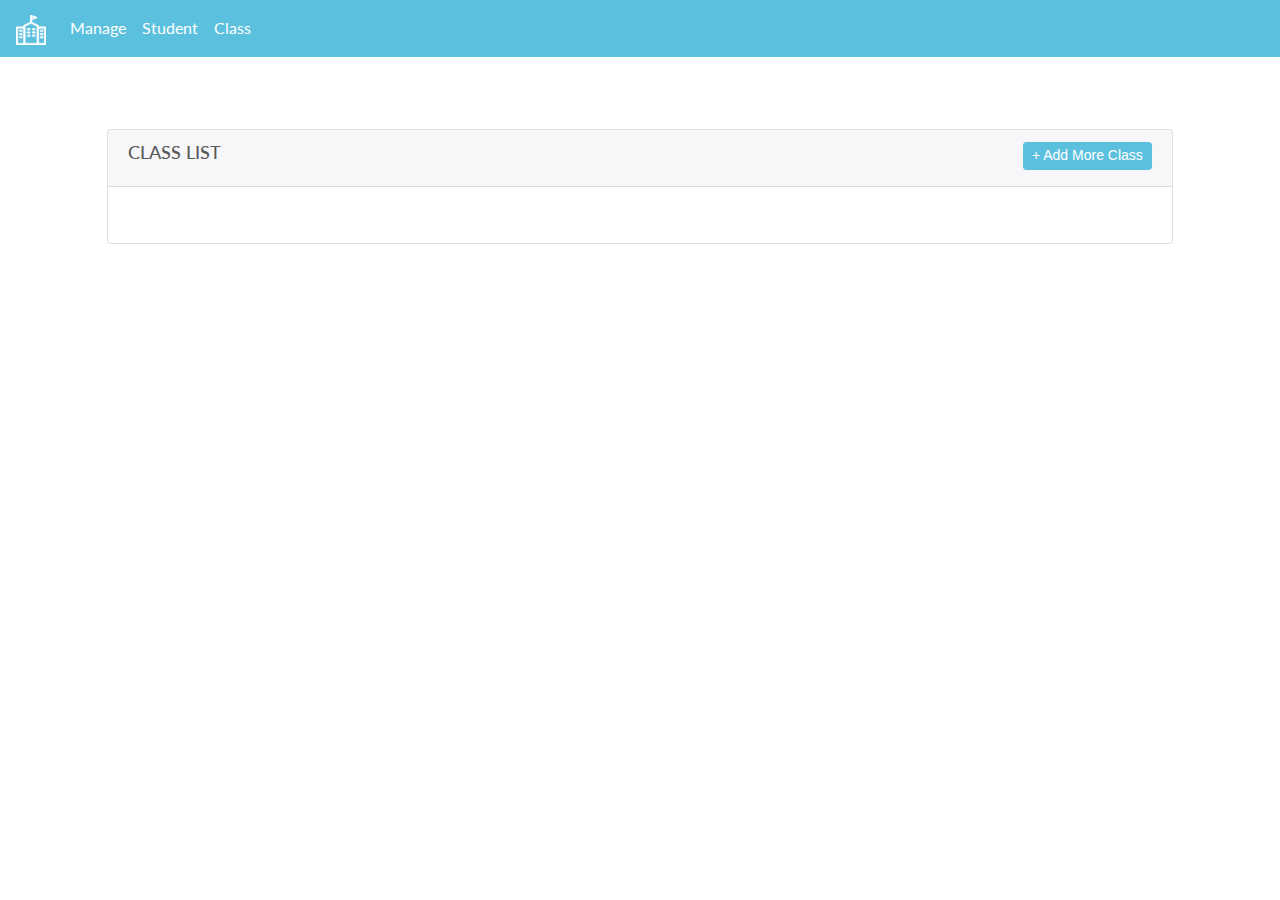
==== class.html @ 8f03a41b "create" ====
<!DOCTYPE html>
<html lang="en">
  <head>
    <!-- Basic Page Needs
    ================================================== -->
    <meta charset="utf-8">
    <!--[if IE]><meta http-equiv="x-ua-compatible" content="IE=9" /><![endif]-->
    <meta name="viewport" content="width=device-width, initial-scale=1">
    <title>School Management</title>
        
    <!-- Favicons
    ================================================== -->
    <link rel="shortcut icon" href="school-blue.png" type="image/x-icon">    
    <link rel="apple-touch-icon" href="img/apple-touch-icon.png">
    <link rel="apple-touch-icon" sizes="72x72" href="img/apple-touch-icon-72x72.png">
    <link rel="apple-touch-icon" sizes="114x114" href="img/apple-touch-icon-114x114.png">

    <!-- Bootstrap -->
    <link rel="stylesheet" type="text/css"  href="css/bootstrap.css">
    <link rel="stylesheet" type="text/css" href="fonts/font-awesome/css/font-awesome.css">    

    <!-- Stylesheet
    ================================================== -->
    <link rel="stylesheet" type="text/css"  href="css/style.css">
    <link rel="stylesheet" type="text/css" href="css/responsive.css">
    <link rel="stylesheet" href="css/animate.css">

    <!-- Javascript
    ================================================== -->
    <script type="text/javascript" src="js/jquery.js"></script>
    <script type="text/javascript" src="api_conf.js"></script>
    <script type="text/javascript" src="class.js"></script>
    <script type="text/javascript" src="js/bootstrap.js"></script>

    <link href='http://fonts.googleapis.com/css?family=Lato:100,300,400,700,900,100italic,300italic,400italic,700italic,900italic' rel='stylesheet' type='text/css'>
    <link href='http://fonts.googleapis.com/css?family=Open+Sans:300italic,400italic,600italic,700italic,800italic,700,300,600,800,400' rel='stylesheet' type='text/css'>

    <script type="text/javascript">
    // Build Table
     function buildHtmlTable(json_collections,selector) {
       var columns = addAllColumnHeaders(json_collections, selector);

       for (var i = 0; i < json_collections.length; i++) {
         var row = $('<tr/>');
         for (var colIndex = 0; colIndex < columns.length; colIndex++) {
           var cellValue = json_collections[i][columns[colIndex]];
           var getclassId = json_collections[i][columns[0]];
           if (cellValue == null) cellValue = "";
           // console.log(cellValue);
           row.append($('<td/>').html(cellValue));

         }         
         row.append($('<td/>').html("<a href='javascript:void(0)' class='btn btn-danger' onclick='delete_class("+getclassId+");'><em class='fa fa-trash'></em></a>"));
         row.append($('<td/>').html("<a href='javascript:void(0)' class='btn btn-info' onclick='detail_class("+getclassId+");' data-toggle='modal' data-target='#editModal' data-whatever='@mdo'><em class='fa fa-pencil'></em></a>"));

         $(selector).append(row);
           // console.log(json_collections);  
         
       }
     }

     // Adds a header row to the table and returns the set of columns.
     // Need to do union of keys from all records as some records may not contain
     // all records.
     function addAllColumnHeaders(myList, selector) {
       var columnSet = [];
       var headerTr$ = $('<tr/>');
       // console.log(myList);

       for (var i = 0; i < myList.length; i++) {
         var rowHash = myList[i];
         for (var key in rowHash) {
           if ($.inArray(key, columnSet) == -1) {
             columnSet.push(key);
             headerTr$.append($('<th/>').html(key));
           }
         }
       }
       headerTr$.append($('<th/>').html("Delete"));
       headerTr$.append($('<th/>').html("Edit"));
       $(selector).append(headerTr$);

       return columnSet;
     }

     $(document).ready(function(){
       // console.log(get_all_class());
       buildHtmlTable(get_all_class(), "#myTable");
    });

    </script>
    <!-- HTML5 shim and Respond.js for IE8 support of HTML5 elements and media queries -->
    <!-- WARNING: Respond.js doesn't work if you view the page via file:// -->
    <!--[if lt IE 9]>
      <script src="https://oss.maxcdn.com/html5shiv/3.7.2/html5shiv.min.js"></script>
      <script src="https://oss.maxcdn.com/respond/1.4.2/respond.min.js"></script>
    <![endif]-->
  </head>

  <body>
    <!-- Navbar 
    ===========================================-->
    <nav class="navbar navbar-toggleable-md navbar inverse bg-info">
      <button class="navbar-toggler navbar-toggler-right" type="button" data-toggle="collapse" data-target="#navbarNavDropdown" aria-controls="navbarNavDropdown" aria-expanded="false" aria-label="Toggle navigation">
        <span class="navbar-toggler-icon"></span>
      </button>
      <a class="navbar-brand" href="#"><img src="school-white.png" width="30" height="30" alt=""></a>
      <div class="collapse navbar-collapse" id="navbarNavDropdown">
        <ul class="navbar-nav">
          <li class="nav-item">
            <a class="nav-link active" href="class_list.html">Manage <span class="sr-only">(current)</span></a>
          </li>
          <li class="nav-item">
            <a class="nav-link" href="student.html">Student</a>
          </li>
          <li class="nav-item">
            <a class="nav-link" href="class.html">Class</a>
          </li>
        </ul>
      </div>
    </nav>

    <!-- Content
    ===========================================-->
    <div class="container">
        <div class="row center">
            <div class="col-md-12">
                <div class="card">
                    <div class="card-header">
                        <div class="row">
                            <div class="col col-xs-6">
                                <h3 class="card-title">Class List</h3>
                            </div>
                            <div class="col col-xs-6 text-right">
                                <button type="button" class="btn btn-sm btn-info" data-toggle="modal" data-target="#exampleModal" data-whatever="@mdo">+ Add More Class</button>
                            </div>
                        </div>
                    </div>
    
                    <div class="card-block">
                        <table id="myTable" border="1" class="table table-striped table-bordered">
                        </table>
                    </div>    
                </div>                      
            </div>

            <div class="col-md-5">

               <!-- Create Modal Launcher
               =================================== -->
               <div class="modal fade" id="exampleModal" tabindex="-1" role="dialog" aria-labelledby="exampleModalLabel" aria-hidden="true">
                 <div class="modal-dialog" role="document">
                   <div class="modal-content">
                     <div class="modal-header">
                       <h5 class="modal-title" id="exampleModalLabel">Add Class</h5>
                       <button type="button" class="close" data-dismiss="modal" aria-label="Close">
                         <span aria-hidden="true">&times;</span>
                       </button>
                     </div>
                     <div class="modal-body">
                      <form id="Myform" onSubmit="return false">
                         <label class="form-control-label">Class Name:</label>
                         <input type="text" name="name" id="name" class="form-control" required placeholder="Insert Your Class Name">
                         <br>
                         <label class="form-control-label">Class Capacity:</label>
                         <input type="number" name="capacity" id="capacity" maxlength="2" class="form-control" required placeholder="Your Class Capacity">
                     </div>
                     <div class="modal-footer">
                       <button type="button" class="btn btn-secondary" data-dismiss="modal">Close</button>
                       <button type="submit" id="add" name="add" class="btn btn-info" onClick="add_class();">Create</button>         
                       </form>
                     </div>
                   </div>
                 </div>
               </div>
               <!-- Modal End
               =================================== -->          


               <!-- Edit Modal Launcher
               =================================== -->
               <div class="modal fade" id="editModal" tabindex="-1" role="dialog" aria-labelledby="exampleModalLabel" aria-hidden="true">
                 <div class="modal-dialog" role="document">
                   <div class="modal-content">
                     <div class="modal-header">
                       <h5 class="modal-title" id="exampleModalLabel">Edit Class</h5>
                       <button type="button" class="close" data-dismiss="modal" aria-label="Close">
                         <span aria-hidden="true">&times;</span>
                       </button>
                     </div>
                     <div class="modal-body">
                      <form action="" method="" id="myForm2" onSubmit="return false">
                         <label class="form-control-label">Class Name:</label>
                         <input type="text" name="name" id="name" class="form-control" required placeholder="Insert Your Name">
                         <br>
                         <label class="form-control-label">Class Capacity:</label>
                         <input type="text" name="capacity" id="capacity" class="form-control" required placeholder="Insert Your Class ID">
                     </div>
                     <div class="modal-footer">
                       <button type="button" class="btn btn-secondary" data-dismiss="modal">Close</button>
                       <button type="submit" id="update" name="update" class="btn btn-info" onClick="update_class();">Update</button>         
                       </form>
                     </div>
                   </div>
                 </div>
               </div>
               <!-- Modal End
               =================================== -->      

               <!-- <form id="Myform" onSubmit="return false">
                <label>Class Name</label>
                <input type="text" class="form-control" id="name" name="name" placeholder="Enter Your Name"> <br>
                <label>Class Capacity</label>
                <input type="text" class="form-control" id="capacity" maxlength="2" name="capacity" placeholder="Enter Your Email"> <br>
                <input type="submit" class="form-control"  id="update" name="update" value="Update">
                <input type="submit" class="form-control" id="add" name="add" value="Add" onClick="add_class();">
               </form>    -->    
            </div>
        </div>
    </div>
  </body>

  </html>
---- css/style.css ----
@import url(http://fonts.googleapis.com/css?family=Lato:100,300,400,700,900,100italic,300italic,400italic,700italic,900italic);
@import url(http://fonts.googleapis.com/css?family=Open+Sans:300italic,400italic,600italic,700italic,800italic,700,300,600,800,400);

body, html{
	font-family: 'Lato', sans-serif;
	text-rendering: optimizeLegibility !important;
	-webkit-font-smoothing: antialiased !important;
	color: #5a5a5a;
}

h1{
	text-transform: uppercase;
}
h1 strong{
	font-weight: 900;
}
h2{
	text-transform: uppercase;
	line-height: 20px;
	margin:  0;
}
h3{
	text-transform: uppercase;
	line-height: 20px;
	font-size: 18px;
	margin: 0;
}
h4{
	text-transform: uppercase;
}
h5{
	text-transform: uppercase;
	font-weight: 700;
	line-height: 20px;
}
ul.style {
		}
		
		ul.style li {
			margin: 0;
			padding: 2em 0em 1.5em 0em;
			border-top: 1px solid #ECECEC;
		}
		
		ul.style li:first-child
		{
			padding-top: 0;
			border-top: none;
		}
		
		ul.style img {
			float: left;
			margin-right: 20px;
		}
		
		ul.style p {
		}
		
		ul.style .posted {
			padding: 0em 0em 1em 0em;
			letter-spacing: 1px;
			text-transform: uppercase;
			font-size: 8pt;
			color: #A2A2A2;
		}
		
		ul.style .first {
			padding-top: 0px;
			border-top: none;
		}
p{
	font-family: 'Open Sans', sans-serif;
}
p.intro{
	font-size: 16px;
	margin: 12px 0 0;
	line-height: 24px;
	font-family: 'Open Sans', sans-serif;
}
a{ color: #fff;}
a:focus{
	text-decoration: none;
	color: #55acee;
}

.section-title hr{
	border-color: #55acee;
	border-width: 4px;
	width: 60px;
	float: left;
	clear: both;
}
.clearfix:after {
     visibility: hidden;
     display: block;
     font-size: 0;
     content: " ";
     clear: both;
     height: 0;
     }
.clearfix { display: inline-block; }
* html .clearfix { height: 1%; }
.clearfix { display: block; }
ul, ol{
	padding: 0;
	webkit-padding: 0;
	moz-padding: 0;
}
/* Navigation */

#tf-menu {
	padding: 20px;
	transition: all 0.8s;
}
#tf-menu.navbar-default {
	background-color: rgba(248, 248, 248, 0);
	border-color: rgba(231, 231, 231, 0);
}
#tf-menu a.navbar-brand {
text-transform: uppercase;
font-size: 22px;
color: #fff;
font-weight: 900;
}

#tf-menu.navbar-default .navbar-nav > li > a {
	text-transform: uppercase;
	color: #FFF;
	font-size: 12px;
	letter-spacing: 1px;
}

#tf-menu.navbar-default .navbar-nav > li > a:hover{
	color: #55acee;
	text-transform: uppercase;
	background-color: transparent;
}


.on {
	background-color: #222222 !important;
	padding: 0 !important;
}
.navbar-default .navbar-nav > .active > a, 
.navbar-default .navbar-nav > .active > a:hover, 
.navbar-default .navbar-nav > .active > a:focus{
	color: #55acee !important;
	background-color: transparent;
	font-weight: 700;
}

.navbar-toggle {
	border-radius: 0;
	}
.navbar-default .navbar-toggle:hover, 
.navbar-default .navbar-toggle:focus {
	background-color: #55acee;
	border-color: #55acee;
	}
.navbar-default .navbar-toggle:hover>.icon-bar {
	background-color: #FFF;
	}
/* Home Style */
#tf-home{
	background: url(../img/15.jpeg);
	background-size: cover;
	background-position: center;
	background-attachment: fixed;
	background-repeat: no-repeat;
	color: #cfcfcf;
}

#tf-home .overlay{
	background: -moz-linear-gradient(top,  rgba(0,0,0,0.8) 0%, rgba(0,0,0,0.73) 17%, rgba(0,0,0,0.66) 35%, rgba(0,0,0,0.55) 62%, rgba(0,0,0,0.4) 100%); /* FF3.6+ */
	background: -webkit-gradient(linear, left top, left bottom, color-stop(0%,rgba(0,0,0,0.8)), color-stop(17%,rgba(0,0,0,0.73)), color-stop(35%,rgba(0,0,0,0.66)), color-stop(62%,rgba(0,0,0,0.55)), color-stop(100%,rgba(0,0,0,0.4))); /* Chrome,Safari4+ */
	background: -webkit-linear-gradient(top,  rgba(0,0,0,0.8) 0%,rgba(0,0,0,0.73) 17%,rgba(0,0,0,0.66) 35%,rgba(0,0,0,0.55) 62%,rgba(0,0,0,0.4) 100%); /* Chrome10+,Safari5.1+ */
	background: -o-linear-gradient(top,  rgba(0,0,0,0.8) 0%,rgba(0,0,0,0.73) 17%,rgba(0,0,0,0.66) 35%,rgba(0,0,0,0.55) 62%,rgba(0,0,0,0.4) 100%); /* Opera 11.10+ */
	background: -ms-linear-gradient(top,  rgba(0,0,0,0.8) 0%,rgba(0,0,0,0.73) 17%,rgba(0,0,0,0.66) 35%,rgba(0,0,0,0.55) 62%,rgba(0,0,0,0.4) 100%); /* IE10+ */
	background: linear-gradient(to bottom,  rgba(0,0,0,0.8) 0%,rgba(0,0,0,0.73) 17%,rgba(0,0,0,0.66) 35%,rgba(0,0,0,0.55) 62%,rgba(0,0,0,0.4) 100%); /* W3C */
	filter: progid:DXImageTransform.Microsoft.gradient( startColorstr='#cc000000', endColorstr='#66000000',GradientType=0 ); /* IE6-9 */
	height: 750px;
	background-attachment: fixed;
}
#tf-home p.lead{
	color: #e3e3e3;
}

.content{
	position: relative;
	padding: 20% 0 0;
}

.color{
	color: #55acee;
}

.img-home{
	width: 12%;
	height: 12%;
	position: relative;
}

a.fa.fa-angle-down {
	padding: 10px 15px;
	color: #fff;
	border: 2px solid #b4b4b4;
	border-radius: 50%;
	font-size: 24px;
	margin-top: 200px;
	transition: all 0.5s;
}
a.fa.fa-angle-down:hover{
	background: #55acee;
	color: #ffffff;
	border: 2px solid #55acee;
}

/* Blogging Style */
#tf-blogging{
	background: url(../img/11.jpeg);
	background-size: cover;
	background-position: center;
	background-attachment: fixed;
	background-repeat: no-repeat;
	color: #cfcfcf;
}

#tf-blogging .overlay{
	background: -moz-linear-gradient(top,  rgba(0,0,0,0.8) 0%, rgba(0,0,0,0.73) 17%, rgba(0,0,0,0.66) 35%, rgba(0,0,0,0.55) 62%, rgba(0,0,0,0.4) 100%); /* FF3.6+ */
	background: -webkit-gradient(linear, left top, left bottom, color-stop(0%,rgba(0,0,0,0.8)), color-stop(17%,rgba(0,0,0,0.73)), color-stop(35%,rgba(0,0,0,0.66)), color-stop(62%,rgba(0,0,0,0.55)), color-stop(100%,rgba(0,0,0,0.4))); /* Chrome,Safari4+ */
	background: -webkit-linear-gradient(top,  rgba(0,0,0,0.8) 0%,rgba(0,0,0,0.73) 17%,rgba(0,0,0,0.66) 35%,rgba(0,0,0,0.55) 62%,rgba(0,0,0,0.4) 100%); /* Chrome10+,Safari5.1+ */
	background: -o-linear-gradient(top,  rgba(0,0,0,0.8) 0%,rgba(0,0,0,0.73) 17%,rgba(0,0,0,0.66) 35%,rgba(0,0,0,0.55) 62%,rgba(0,0,0,0.4) 100%); /* Opera 11.10+ */
	background: -ms-linear-gradient(top,  rgba(0,0,0,0.8) 0%,rgba(0,0,0,0.73) 17%,rgba(0,0,0,0.66) 35%,rgba(0,0,0,0.55) 62%,rgba(0,0,0,0.4) 100%); /* IE10+ */
	background: linear-gradient(to bottom,  rgba(0,0,0,0.8) 0%,rgba(0,0,0,0.73) 17%,rgba(0,0,0,0.66) 35%,rgba(0,0,0,0.55) 62%,rgba(0,0,0,0.4) 100%); /* W3C */
	filter: progid:DXImageTransform.Microsoft.gradient( startColorstr='#cc000000', endColorstr='#66000000',GradientType=0 ); /* IE6-9 */
	height: 750px;
	background-attachment: fixed;
}
#tf-blogging p.lead{
	color: #e3e3e3;
}

.content{
	position: relative;
	padding: 20% 0 0;
}

.color{
	color: #55acee;
}

a.fa.fa-angle-down {
	padding: 10px 15px;
	color: #fff;
	border: 2px solid #b4b4b4;
	border-radius: 50%;
	font-size: 24px;
	margin-top: 200px;
	transition: all 0.5s;
}
a.fa.fa-angle-down:hover{
	background: #55acee;
	color: #ffffff;
	border: 2px solid #55acee;
}

/* Login Style */
.vertical-offset-100{
    padding-top:100px;
}
/* About Section */
#tf-about{
	padding: 80px 0;
}

.img-about{
	width: 50%;
	height: 50%;
}
/* Details Section */
#tf-details{
	padding: 80px 0;
}
/* Team Section */
#tf-team{
	background: url(../img/09.jpg);
	background-size: cover;
	background-position: center;
	background-attachment: fixed;
	background-repeat: no-repeat;
	color: #ffffff;
}
#tf-team .overlay{
	background: -moz-linear-gradient(top,  rgba(0,0,0,0.8) 0%, rgba(0,0,0,0.73) 17%, rgba(0,0,0,0.66) 35%, rgba(0,0,0,0.55) 62%, rgba(0,0,0,0.4) 100%); /* FF3.6+ */
	background: -webkit-gradient(linear, left top, left bottom, color-stop(0%,rgba(0,0,0,0.8)), color-stop(17%,rgba(0,0,0,0.73)), color-stop(35%,rgba(0,0,0,0.66)), color-stop(62%,rgba(0,0,0,0.55)), color-stop(100%,rgba(0,0,0,0.4))); /* Chrome,Safari4+ */
	background: -webkit-linear-gradient(top,  rgba(0,0,0,0.8) 0%,rgba(0,0,0,0.73) 17%,rgba(0,0,0,0.66) 35%,rgba(0,0,0,0.55) 62%,rgba(0,0,0,0.4) 100%); /* Chrome10+,Safari5.1+ */
	background: -o-linear-gradient(top,  rgba(0,0,0,0.8) 0%,rgba(0,0,0,0.73) 17%,rgba(0,0,0,0.66) 35%,rgba(0,0,0,0.55) 62%,rgba(0,0,0,0.4) 100%); /* Opera 11.10+ */
	background: -ms-linear-gradient(top,  rgba(0,0,0,0.8) 0%,rgba(0,0,0,0.73) 17%,rgba(0,0,0,0.66) 35%,rgba(0,0,0,0.55) 62%,rgba(0,0,0,0.4) 100%); /* IE10+ */
	background: linear-gradient(to bottom,  rgba(0,0,0,0.8) 0%,rgba(0,0,0,0.73) 17%,rgba(0,0,0,0.66) 35%,rgba(0,0,0,0.55) 62%,rgba(0,0,0,0.4) 100%); /* W3C */
	filter: progid:DXImageTransform.Microsoft.gradient( startColorstr='#cc000000', endColorstr='#66000000',GradientType=0 ); /* IE6-9 */
	height: auto;
	background-attachment: fixed;
	padding: 80px 0;
}
.center{
	vertical-align: center;
	padding: 2%;
	margin-top: 50px;
}

.section-title.center{
	padding: 30px 0;
}
.section-title h2,
.section-title.center h2{
	font-weight: 300;
}
.section-title.center .line{
	border-top: 4px solid #55acee;
	height: 10px;
	width: 60px;
	text-align: center;
	margin: 0 auto;
	margin-top: 20px;
}

.section-title.center hr {
	border-top: 4px solid #55acef;
	width: 40px;
	text-align: center;
	margin-top: 10px;
	position: relative;
	left: 17%;
}
#team{ margin: 0 auto}
#team .item{
    padding: 0;
    margin: 15px;
    color: #FFF;
    text-align: center;
}

img.img-circle.team-img {
	width: 200px;
	height: 200px;
	border: 4px solid transparent;
	transition: all 0.5s;
}
#tf-team .item .thumbnail:hover>img.img-circle.team-img{
	border: 6px solid #55acee;
}
#tf-team .thumbnail {
	background: transparent;
	border: 0;
}

#tf-team .thumbnail .caption {
	padding: 9px;
	color: #F2F2F2;
}

.owl-theme .owl-controls .owl-page span {
	display: block;
	width: 10px;
	height: 10px;
	margin: 5px 7px;
	filter: Alpha(Opacity=1);
	opacity: 1;
	-webkit-border-radius: 0;
	-moz-border-radius: 20px;
	border-radius: 0;
	background: #FFFFFF;
	transition: all 0.5s;
}

.owl-theme .owl-controls .owl-page.active span, 
.owl-theme .owl-controls.clickable .owl-page:hover span {
	filter: Alpha(Opacity=100);
	opacity: 1;
	background: #55acee;
}
.owl-theme .owl-controls .owl-page.active span{
	background: #55acee;
}

/* Process Section */
#tf-process{
	padding: 80px 0;
}

.space{
	margin-top: 40px;
}

#tf-process i.fa {
	font-size: 40px;
	border: 4px solid #55acee;
	width: 100px;
	height: 100px;
	padding: 27px 25px;
	margin-bottom: 10px;
	border-radius: 50%;
	transition: all 0.5s;
}

#tf-process i.fa.fa-mobile{
	font-size: 50px;
	padding: 20px 25px;
}

#tf-process .service:hover>i.fa{
	background: #55acee;
	color: #ffffff;
}

/* Service Section */
#tf-service{
	padding: 80px 0;
}

.space{
	margin-top: 40px;
}

#tf-service i.fa {
	font-size: 40px;
	border: 4px solid #55acee;
	width: 100px;
	height: 100px;
	padding: 27px 25px;
	margin-bottom: 10px;
	border-radius: 50%;
	transition: all 0.5s;
}

#tf-service i.fa.fa-mobile{
	font-size: 50px;
	padding: 20px 25px;
}

#tf-service .service:hover>i.fa{
	background: #55acee;
	color: #ffffff;
}

/* Clients Section */
#tf-clients{
	background: url(../img/10.jpg);
	background-size: cover;
	background-position: center;
	background-attachment: fixed;
	background-repeat: no-repeat;
	color: #ffffff;
}

#tf-clients .overlay{
	background: -moz-linear-gradient(top,  rgba(0,0,0,0.8) 0%, rgba(0,0,0,0.73) 17%, rgba(0,0,0,0.66) 35%, rgba(0,0,0,0.55) 62%, rgba(0,0,0,0.4) 100%); /* FF3.6+ */
	background: -webkit-gradient(linear, left top, left bottom, color-stop(0%,rgba(0,0,0,0.8)), color-stop(17%,rgba(0,0,0,0.73)), color-stop(35%,rgba(0,0,0,0.66)), color-stop(62%,rgba(0,0,0,0.55)), color-stop(100%,rgba(0,0,0,0.4))); /* Chrome,Safari4+ */
	background: -webkit-linear-gradient(top,  rgba(0,0,0,0.8) 0%,rgba(0,0,0,0.73) 17%,rgba(0,0,0,0.66) 35%,rgba(0,0,0,0.55) 62%,rgba(0,0,0,0.4) 100%); /* Chrome10+,Safari5.1+ */
	background: -o-linear-gradient(top,  rgba(0,0,0,0.8) 0%,rgba(0,0,0,0.73) 17%,rgba(0,0,0,0.66) 35%,rgba(0,0,0,0.55) 62%,rgba(0,0,0,0.4) 100%); /* Opera 11.10+ */
	background: -ms-linear-gradient(top,  rgba(0,0,0,0.8) 0%,rgba(0,0,0,0.73) 17%,rgba(0,0,0,0.66) 35%,rgba(0,0,0,0.55) 62%,rgba(0,0,0,0.4) 100%); /* IE10+ */
	background: linear-gradient(to bottom,  rgba(0,0,0,0.8) 0%,rgba(0,0,0,0.73) 17%,rgba(0,0,0,0.66) 35%,rgba(0,0,0,0.55) 62%,rgba(0,0,0,0.4) 100%); /* W3C */
	filter: progid:DXImageTransform.Microsoft.gradient( startColorstr='#cc000000', endColorstr='#66000000',GradientType=0 ); /* IE6-9 */
	padding: 80px 0;
	background-attachment: fixed;
}

#clients .item{
    padding: 0;
    margin: 35px;
    color: #FFF;
    text-align: center;
}
/* Gallery Section 
==============================*/
#tf-works{
	padding: 80px 0;
}
.categories{ 
	padding: 10px 0;
}
ul.cat li{
	display: inline-block;
}
#tf-works li.pull-right {
	margin-top: 10px;
}
ol.type li{
	display: inline-block;
	margin-left: 20px;
}
ol.type li:after{
	content: ' | ';
	margin-left: 20px;
}
ul.list li{
	list-style-type: none;
}
ul.list li:hover, a:hover {
	color: #fff;
	background-color: #7ad6f2;
	text-decoration: none;
}
ol.type li:last-child:after { content: ''; }
ol.type li a{ color: #222222}
ol.type li a.active { font-weight: 700; }
.isotope-item { z-index: 2 }
.isotope-hidden.isotope-item { z-index: 1 }
.isotope,
.isotope .isotope-item {
    /* change duration value to whatever you like */
    -webkit-transition-duration: 0.8s;
    -moz-transition-duration: 0.8s;
    transition-duration: 0.8s;
}
.isotope-item {
    margin-right: -1px;
    -webkit-backface-visibility: hidden;
    backface-visibility: hidden;
}
.isotope {
    -webkit-backface-visibility: hidden;
    backface-visibility: hidden;
    -webkit-transition-property: height, width;
    -moz-transition-property: height, width;
    transition-property: height, width;
}
.isotope .isotope-item {
    -webkit-backface-visibility: hidden;
    backface-visibility: hidden;
    -webkit-transition-property: -webkit-transform, opacity;
    -moz-transition-property: -moz-transform, opacity;
    transition-property: transform, opacity;
}
.portfolio-item{
	margin-bottom: 30px;
}
.portfolio-item .hover-bg{
	height: 260px;
	overflow: hidden;
	position: relative;
}

.hover-bg .hover-text {
	position: absolute;
	text-align: center;
	margin: 0 auto;
	color: #ffffff;
	background: rgba(0, 0, 0, 0.66);
	padding: 25% 0;
	height: 100%;
	width: 100%;
	opacity: 0;
    transition: all 0.5s;
}
.hover-bg .hover-text>h4{
	opacity: 0;
	-webkit-transform: translateY(100%);
            transform: translateY(100%);
            transition: all 0.3s;
}
.hover-bg:hover .hover-text>h4{
	opacity: 1;
    -webkit-backface-visibility:hidden;
    -webkit-transform: translateY(0);
            transform: translateY(0);
}
.hover-bg .hover-text>i{
	opacity: 0;
	-webkit-transform: translateY(0);
            transform: translateY(0);
            transition: all 0.3s;
}
.hover-bg:hover .hover-text>i{
	opacity: 1;
    -webkit-backface-visibility:hidden;
   -webkit-transform: translateY(100%);
            transform: translateY(100%);
}
.hover-bg:hover .hover-text{
	opacity: 1;
}
#tf-works i.fa {
	height: 30px;
	width: 30px;
	border: 1px solid #55acee;
	font-size: 20px;
	padding: 5px;
	border-radius: 50%;
	color: #55acee;
}
/* Testimonials Section */
#tf-testimonials{
	background: url(../img/12.jpg);
	background-size: cover;
	background-position: center;
	background-attachment: fixed;
	background-repeat: no-repeat;
	color: #ffffff;
}

#tf-testimonials .overlay{
	background: -moz-linear-gradient(top,  rgba(0,0,0,0.8) 0%, rgba(0,0,0,0.73) 17%, rgba(0,0,0,0.66) 35%, rgba(0,0,0,0.55) 62%, rgba(0,0,0,0.4) 100%); /* FF3.6+ */
	background: -webkit-gradient(linear, left top, left bottom, color-stop(0%,rgba(0,0,0,0.8)), color-stop(17%,rgba(0,0,0,0.73)), color-stop(35%,rgba(0,0,0,0.66)), color-stop(62%,rgba(0,0,0,0.55)), color-stop(100%,rgba(0,0,0,0.4))); /* Chrome,Safari4+ */
	background: -webkit-linear-gradient(top,  rgba(0,0,0,0.8) 0%,rgba(0,0,0,0.73) 17%,rgba(0,0,0,0.66) 35%,rgba(0,0,0,0.55) 62%,rgba(0,0,0,0.4) 100%); /* Chrome10+,Safari5.1+ */
	background: -o-linear-gradient(top,  rgba(0,0,0,0.8) 0%,rgba(0,0,0,0.73) 17%,rgba(0,0,0,0.66) 35%,rgba(0,0,0,0.55) 62%,rgba(0,0,0,0.4) 100%); /* Opera 11.10+ */
	background: -ms-linear-gradient(top,  rgba(0,0,0,0.8) 0%,rgba(0,0,0,0.73) 17%,rgba(0,0,0,0.66) 35%,rgba(0,0,0,0.55) 62%,rgba(0,0,0,0.4) 100%); /* IE10+ */
	background: linear-gradient(to bottom,  rgba(0,0,0,0.8) 0%,rgba(0,0,0,0.73) 17%,rgba(0,0,0,0.66) 35%,rgba(0,0,0,0.55) 62%,rgba(0,0,0,0.4) 100%); /* W3C */
	filter: progid:DXImageTransform.Microsoft.gradient( startColorstr='#cc000000', endColorstr='#66000000',GradientType=0 ); /* IE6-9 */
	padding: 80px 0;
	background-attachment: fixed;
}
#testimonial {
	padding: 30px 0;
}
#testimonial .item{
    display: block;
    width: 100%;
    height: auto;
}

#testimonial .item p {
	font-weight: 400;
	margin: 30px 0;
	color: #d1d1d1;
}
/* Contact Section */
#tf-contact{
	padding: 80px 0;
}

label {
	float: left;
	font-size: 12px;
	font-weight: 400;
	font-family: 'Open Sans', sans-serif;
}
#tf-contact .form-control {
	display: block;
	width: 100%;
	padding: 6px 12px;
	font-size: 14px;
	line-height: 1.42857143;
	color: #555;
	background-color: #fff;
	background-image: none;
	border: 1px solid #ccc;
	border-radius: 2px;
	-webkit-box-shadow: none;
	box-shadow: none;
	-webkit-transition: none;
	-o-transition: none;
	transition: none;
}

#tf-contact .form-control:focus {
	border-color: inherit;
	outline: 0;
	-webkit-box-shadow: transparent;
	box-shadow: transparent;
}

button.btn.tf-btn.btn-default {
	float: right;
	background: #55acee;
	border: 0;
	border-radius: 0;
	padding: 10px 40px;
	color: #ffffff;
	text-transform: uppercase;
}

.btn:active, .btn.active {
	background-image: none;
	outline: 0;
	-webkit-box-shadow: none;
	box-shadow: none;
}

.btn:focus, 
.btn:active:focus, 
.btn.active:focus, 
.btn.focus, 
.btn:active.focus, 
.btn.active.focus {
	outline: thin dotted;
	outline: none;
	outline-offset: none;
}

/* Blog Section*/

#tf-blog{
	background: url(../img/11.jpeg);
	background-size: cover;
	background-position: center;
	background-attachment: fixed;
	background-repeat: no-repeat;
	color: #ffffff;
}

#tf-blog .overlay{
	background: -moz-linear-gradient(top,  rgba(0,0,0,0.8) 0%, rgba(0,0,0,0.73) 17%, rgba(0,0,0,0.66) 35%, rgba(0,0,0,0.55) 62%, rgba(0,0,0,0.4) 100%); /* FF3.6+ */
	background: -webkit-gradient(linear, left top, left bottom, color-stop(0%,rgba(0,0,0,0.8)), color-stop(17%,rgba(0,0,0,0.73)), color-stop(35%,rgba(0,0,0,0.66)), color-stop(62%,rgba(0,0,0,0.55)), color-stop(100%,rgba(0,0,0,0.4))); /* Chrome,Safari4+ */
	background: -webkit-linear-gradient(top,  rgba(0,0,0,0.8) 0%,rgba(0,0,0,0.73) 17%,rgba(0,0,0,0.66) 35%,rgba(0,0,0,0.55) 62%,rgba(0,0,0,0.4) 100%); /* Chrome10+,Safari5.1+ */
	background: -o-linear-gradient(top,  rgba(0,0,0,0.8) 0%,rgba(0,0,0,0.73) 17%,rgba(0,0,0,0.66) 35%,rgba(0,0,0,0.55) 62%,rgba(0,0,0,0.4) 100%); /* Opera 11.10+ */
	background: -ms-linear-gradient(top,  rgba(0,0,0,0.8) 0%,rgba(0,0,0,0.73) 17%,rgba(0,0,0,0.66) 35%,rgba(0,0,0,0.55) 62%,rgba(0,0,0,0.4) 100%); /* IE10+ */
	background: linear-gradient(to bottom,  rgba(0,0,0,0.8) 0%,rgba(0,0,0,0.73) 17%,rgba(0,0,0,0.66) 35%,rgba(0,0,0,0.55) 62%,rgba(0,0,0,0.4) 100%); /* W3C */
	filter: progid:DXImageTransform.Microsoft.gradient( startColorstr='#cc000000', endColorstr='#66000000',GradientType=0 ); /* IE6-9 */
	padding: 80px 0;
	background-attachment: fixed;
}

#blog .item{
    padding: 0;
    margin: 35px;
    color: #FFF;
    text-align: center;
}
.polaroid{
  float: left;
  width: 28%;
  background-color: white;
/*  box-shadow: 0 4px 8px 0 rgba(0, 0, 0, 0.2), 0 6px 20px 0 rgba(0, 0, 0, 0.19); */
  border-radius: 9px 9px ;
  margin: 25px;
  min-height: 400px;
  text-decoration-color: #000;
}
.img-polaroid{
	margin: 0px;
	border-top-left-radius: 9px;
	border-top-right-radius: 9px;

}
.text-polaroid{
  padding: 10px 10px 10px;
  color: #000;
}
.main-blog{
	float: left;
	margin: 10px 10px 10px;
	display: block;
	width: 100%
	min-height: 200px;
	padding: 40px;
}
.img-news{
	display: block;
	width:100px;
	height:100px;
}
/* Join Section*/
#tf-join{
	color: #fff;
}
.join{
	width: 100%;
	background-color: #55acee;
}
/* Footer */
nav#footer{
	background: #222222;
	color: #ffffff;
	padding: 20px 0 15px 0;
}
nav#footer .fnav{ vertical-align: middle;}
ul.footer-social li{
	display: inline-block;
	margin-right: 10px;
}
nav#footer p{
	font-size: 12px;
	margin-top: 10px;
}
#footer i.fa {
	height: 30px;
	width: 30px;
	border: 2px solid #8c8c8c;
	font-size: 20px;
	padding: 4px 5px;
	border-radius: 50%;
	color: #8c8c8c;
	transition: all 0.5s;
}
#footer i.fa:hover{
	background: #55acee;
	border-color: #55acee;
	color: #ffffff;
---- css/responsive.css ----
@media (max-width: 768px){
  .content {
	padding: 40% 0 0;
	}
}

@media (max-width: 603px){
#tf-menu.navbar-default {
	background-color: rgba(0, 0, 0, 0.79);
	}
#tf-works li.pull-right, #tf-works li.pull-left {
    margin-top: 10px;
    float: none !important;
    text-align: center;
    display: block;
}
label{
    float: none !important
}
.pull-left.fnav,
.pull-right.fnav {
    float: none !important;
    text-align: center;
}

.hover-bg .hover-text {
    padding: 12% 10%;
}
}
@media (max-width: 360px){
.hover-bg .hover-text {
    padding: 22% 10%;
}
}
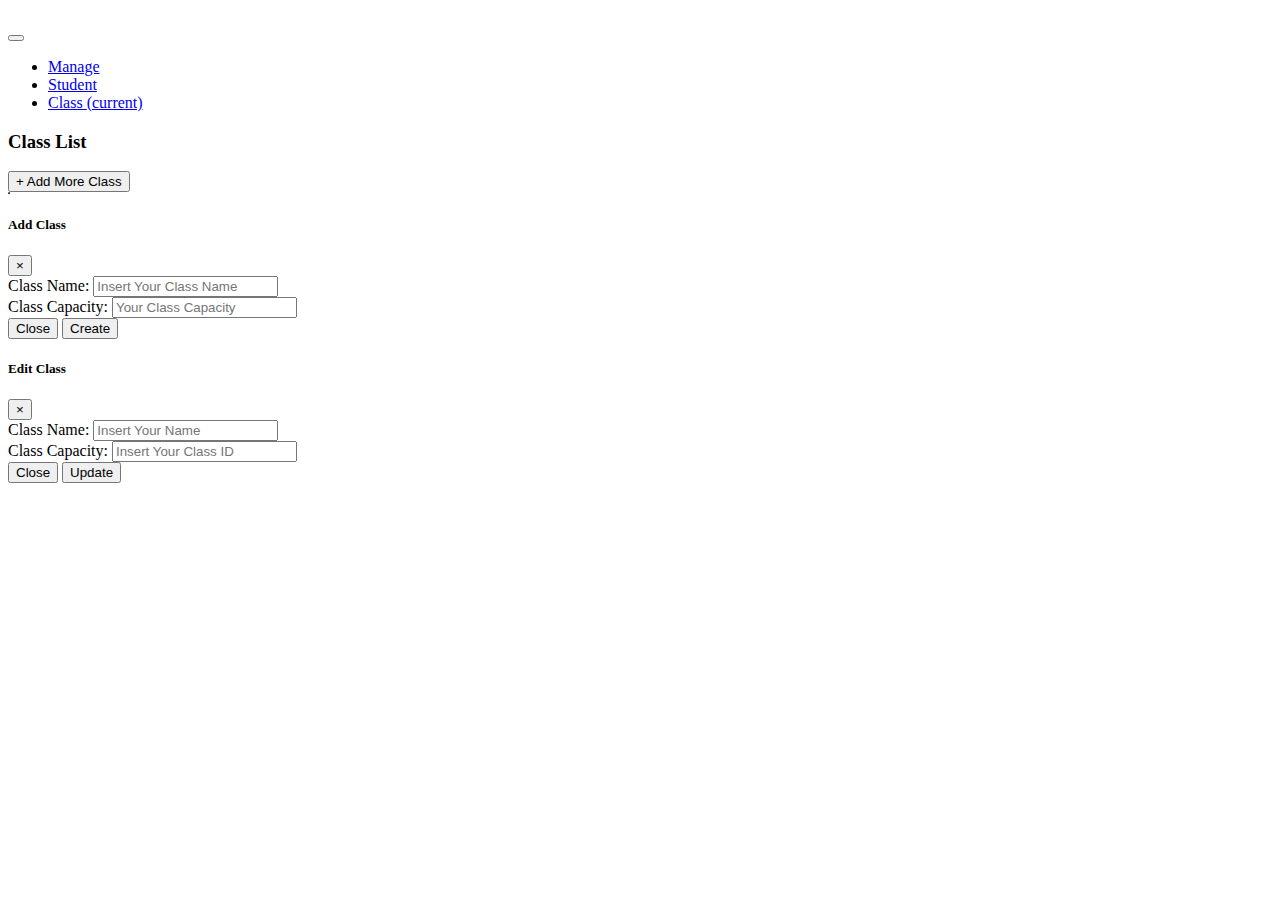
==== commit a91e71d6: "modified" ====
--- a/class.html
+++ b/class.html
@@ -10,27 +10,33 @@
         
     <!-- Favicons
     ================================================== -->
-    <link rel="shortcut icon" href="school-blue.png" type="image/x-icon">    
+    <link rel="shortcut icon"
+    href="https://boxilearning.000webhostapp.com/frontend_learnapi/frontend_learnapi/img/school-blue.png" type="image/x-icon">    
     <link rel="apple-touch-icon" href="img/apple-touch-icon.png">
     <link rel="apple-touch-icon" sizes="72x72" href="img/apple-touch-icon-72x72.png">
     <link rel="apple-touch-icon" sizes="114x114" href="img/apple-touch-icon-114x114.png">
 
     <!-- Bootstrap -->
-    <link rel="stylesheet" type="text/css"  href="css/bootstrap.css">
-    <link rel="stylesheet" type="text/css" href="fonts/font-awesome/css/font-awesome.css">    
+    <link rel="stylesheet" type="text/css" 
+    href="https://boxilearning.000webhostapp.com/frontend_learnapi/frontend_learnapi/css/bootstrap.css">
+    <link rel="stylesheet" type="text/css" 
+    href="https://boxilearning.000webhostapp.com/frontend_learnapi/frontend_learnapi/fonts/font-awesome/css/font-awesome.css">    
 
     <!-- Stylesheet
     ================================================== -->
-    <link rel="stylesheet" type="text/css"  href="css/style.css">
-    <link rel="stylesheet" type="text/css" href="css/responsive.css">
-    <link rel="stylesheet" href="css/animate.css">
+    <link rel="stylesheet" type="text/css"  
+    href="https://boxilearning.000webhostapp.com/frontend_learnapi/frontend_learnapi/css/style.css">
 
     <!-- Javascript
     ================================================== -->
-    <script type="text/javascript" src="js/jquery.js"></script>
-    <script type="text/javascript" src="api_conf.js"></script>
-    <script type="text/javascript" src="class.js"></script>
-    <script type="text/javascript" src="js/bootstrap.js"></script>
+    <script type="text/javascript" 
+      src="https://boxilearning.000webhostapp.com/frontend_learnapi/frontend_learnapi/js/jquery.js"></script>
+    <script type="text/javascript" 
+      src="https://boxilearning.000webhostapp.com/frontend_learnapi/frontend_learnapi/js/api_conf.js"></script>
+    <script type="text/javascript" 
+      src="https://boxilearning.000webhostapp.com/frontend_learnapi/frontend_learnapi/js/class.js"></script>
+    <script type="text/javascript" 
+      src="https://boxilearning.000webhostapp.com/frontend_learnapi/frontend_learnapi/js/bootstrap.js"></script>
 
     <link href='http://fonts.googleapis.com/css?family=Lato:100,300,400,700,900,100italic,300italic,400italic,700italic,900italic' rel='stylesheet' type='text/css'>
     <link href='http://fonts.googleapis.com/css?family=Open+Sans:300italic,400italic,600italic,700italic,800italic,700,300,600,800,400' rel='stylesheet' type='text/css'>
@@ -72,12 +78,14 @@
          for (var key in rowHash) {
            if ($.inArray(key, columnSet) == -1) {
              columnSet.push(key);
-             headerTr$.append($('<th/>').html(key));
            }
          }
        }
-       headerTr$.append($('<th/>').html("Delete"));
-       headerTr$.append($('<th/>').html("Edit"));
+       headerTr$.append($("<th width='65'/>").html("ID"));
+       headerTr$.append($("<th/>").html("Class Name"));
+       headerTr$.append($("<th/>").html("Class Capacity"));
+       headerTr$.append($("<th width='100'/>").html("Delete"));
+       headerTr$.append($("<th width='75'/>").html("Edit"));
        $(selector).append(headerTr$);
 
        return columnSet;
@@ -108,13 +116,13 @@
       <div class="collapse navbar-collapse" id="navbarNavDropdown">
         <ul class="navbar-nav">
           <li class="nav-item">
-            <a class="nav-link active" href="class_list.html">Manage <span class="sr-only">(current)</span></a>
+            <a class="nav-link" href="class_list.html">Manage</a>
           </li>
           <li class="nav-item">
             <a class="nav-link" href="student.html">Student</a>
           </li>
-          <li class="nav-item">
-            <a class="nav-link" href="class.html">Class</a>
+          <li class="nav-item active">
+            <a class="nav-link" href="class.html">Class <span class="sr-only">(current)</span></a>
           </li>
         </ul>
       </div>
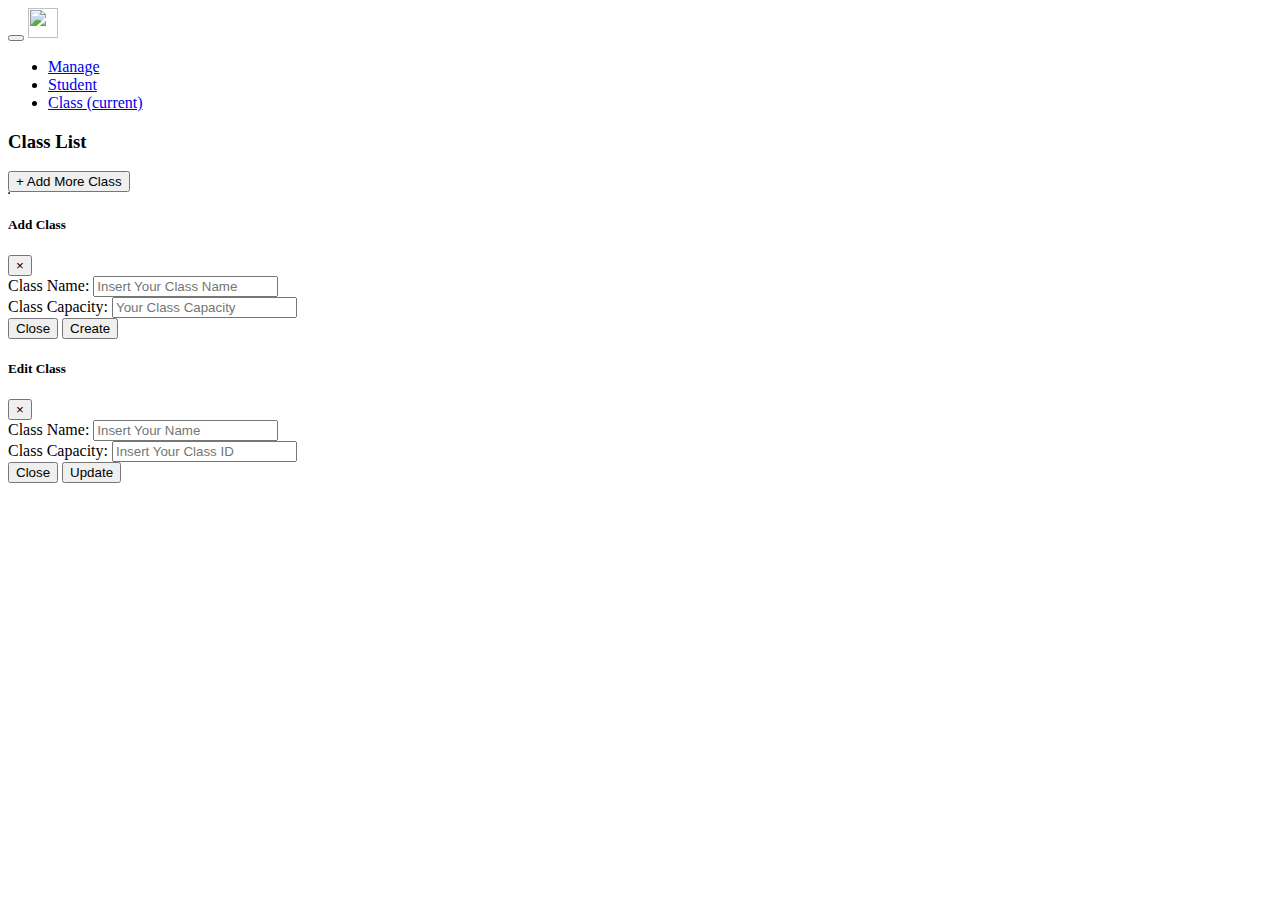
==== commit 1277978b: "modified" ====
--- a/class.html
+++ b/class.html
@@ -11,32 +11,32 @@
     <!-- Favicons
     ================================================== -->
     <link rel="shortcut icon"
-    href="https://boxilearning.000webhostapp.com/frontend_learnapi/frontend_learnapi/img/school-blue.png" type="image/x-icon">    
+    href="http://boxilearning.000webhostapp.com/frontend_learnapi/frontend_learnapi/img/school-blue.png" type="image/x-icon">    
     <link rel="apple-touch-icon" href="img/apple-touch-icon.png">
     <link rel="apple-touch-icon" sizes="72x72" href="img/apple-touch-icon-72x72.png">
     <link rel="apple-touch-icon" sizes="114x114" href="img/apple-touch-icon-114x114.png">
 
     <!-- Bootstrap -->
     <link rel="stylesheet" type="text/css" 
-    href="https://boxilearning.000webhostapp.com/frontend_learnapi/frontend_learnapi/css/bootstrap.css">
+    href="http://boxilearning.000webhostapp.com/frontend_learnapi/frontend_learnapi/css/bootstrap.css">
     <link rel="stylesheet" type="text/css" 
-    href="https://boxilearning.000webhostapp.com/frontend_learnapi/frontend_learnapi/fonts/font-awesome/css/font-awesome.css">    
+    href="http://boxilearning.000webhostapp.com/frontend_learnapi/frontend_learnapi/fonts/font-awesome/css/font-awesome.css">    
 
     <!-- Stylesheet
     ================================================== -->
     <link rel="stylesheet" type="text/css"  
-    href="https://boxilearning.000webhostapp.com/frontend_learnapi/frontend_learnapi/css/style.css">
+    href="http://boxilearning.000webhostapp.com/frontend_learnapi/frontend_learnapi/css/style.css">
 
     <!-- Javascript
     ================================================== -->
     <script type="text/javascript" 
-      src="https://boxilearning.000webhostapp.com/frontend_learnapi/frontend_learnapi/js/jquery.js"></script>
-    <script type="text/javascript" 
-      src="https://boxilearning.000webhostapp.com/frontend_learnapi/frontend_learnapi/js/api_conf.js"></script>
-    <script type="text/javascript" 
-      src="https://boxilearning.000webhostapp.com/frontend_learnapi/frontend_learnapi/js/class.js"></script>
-    <script type="text/javascript" 
-      src="https://boxilearning.000webhostapp.com/frontend_learnapi/frontend_learnapi/js/bootstrap.js"></script>
+      src="http://boxilearning.000webhostapp.com/frontend_learnapi/frontend_learnapi/js/jquery.js"></script>
+    <script type="text/javascript" 
+      src="http://boxilearning.000webhostapp.com/frontend_learnapi/frontend_learnapi/js/api_conf.js"></script>
+    <script type="text/javascript" 
+      src="http://boxilearning.000webhostapp.com/frontend_learnapi/frontend_learnapi/js/class.js"></script>
+    <script type="text/javascript" 
+      src="http://boxilearning.000webhostapp.com/frontend_learnapi/frontend_learnapi/js/bootstrap.js"></script>
 
     <link href='http://fonts.googleapis.com/css?family=Lato:100,300,400,700,900,100italic,300italic,400italic,700italic,900italic' rel='stylesheet' type='text/css'>
     <link href='http://fonts.googleapis.com/css?family=Open+Sans:300italic,400italic,600italic,700italic,800italic,700,300,600,800,400' rel='stylesheet' type='text/css'>
@@ -100,8 +100,8 @@
     <!-- HTML5 shim and Respond.js for IE8 support of HTML5 elements and media queries -->
     <!-- WARNING: Respond.js doesn't work if you view the page via file:// -->
     <!--[if lt IE 9]>
-      <script src="https://oss.maxcdn.com/html5shiv/3.7.2/html5shiv.min.js"></script>
-      <script src="https://oss.maxcdn.com/respond/1.4.2/respond.min.js"></script>
+      <script src="http://oss.maxcdn.com/html5shiv/3.7.2/html5shiv.min.js"></script>
+      <script src="http://oss.maxcdn.com/respond/1.4.2/respond.min.js"></script>
     <![endif]-->
   </head>
 
